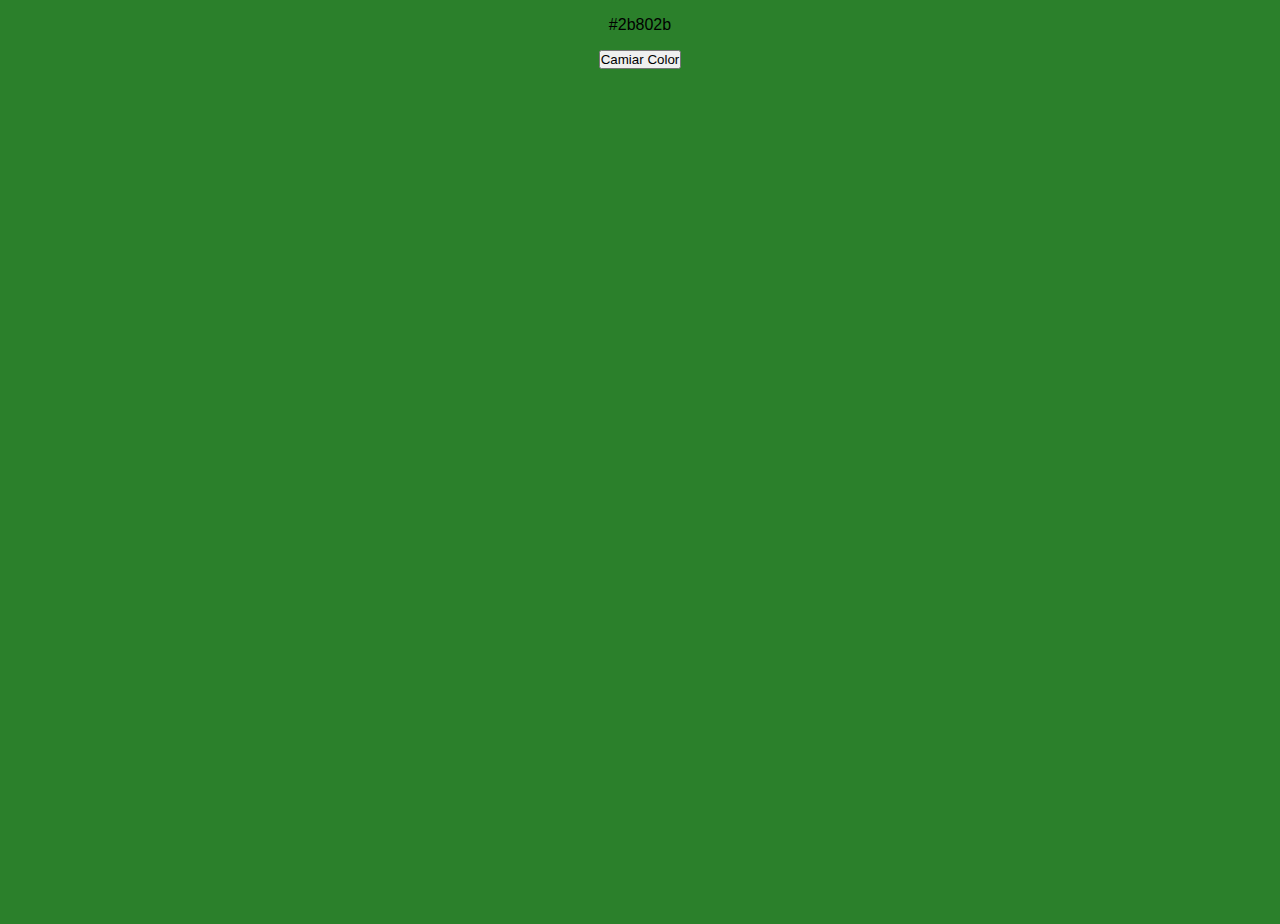
==== CursoDomConJS/ColorAleatorio/index.html @ b5f07f0a "Dar estilos a color aleatorio" ====
<!DOCTYPE html>
<html lang="es">
<head>
	<meta charset="UTF-8">
	<meta http-equiv="X-UA-Compatible" content="IE=edge">
	<meta name="viewport" content="width=device-width, initial-scale=1.0">
	<link rel ="stylesheet" href="style.css">
	<title>Ejemplo 1</title>
</head>
<body class="centrar-flex">
		<div id="contenedor", class="centrar-flex">
				<p id="color">#2b802b</p>
				<button id="boton-color">Camiar Color</button>
		</div>

		<script src="script.js"></script>
</body>
</html>
---- CursoDomConJS/ColorAleatorio/style.css ----
/* Estilos Generales */

* {
		marigin: 0;
		padding: 0;
		font-family: 'Verdana', sans-serif;
}

body {
		height: 100vh;
		background-color: #2b802b;
		text-align: center;
}

.center-flex {
		display: flex;
		justify-content: center;
		align-items: center;
}

.contenedor {
		height: 220px;
		width: 450px;
		background-color: #ffffff;
}
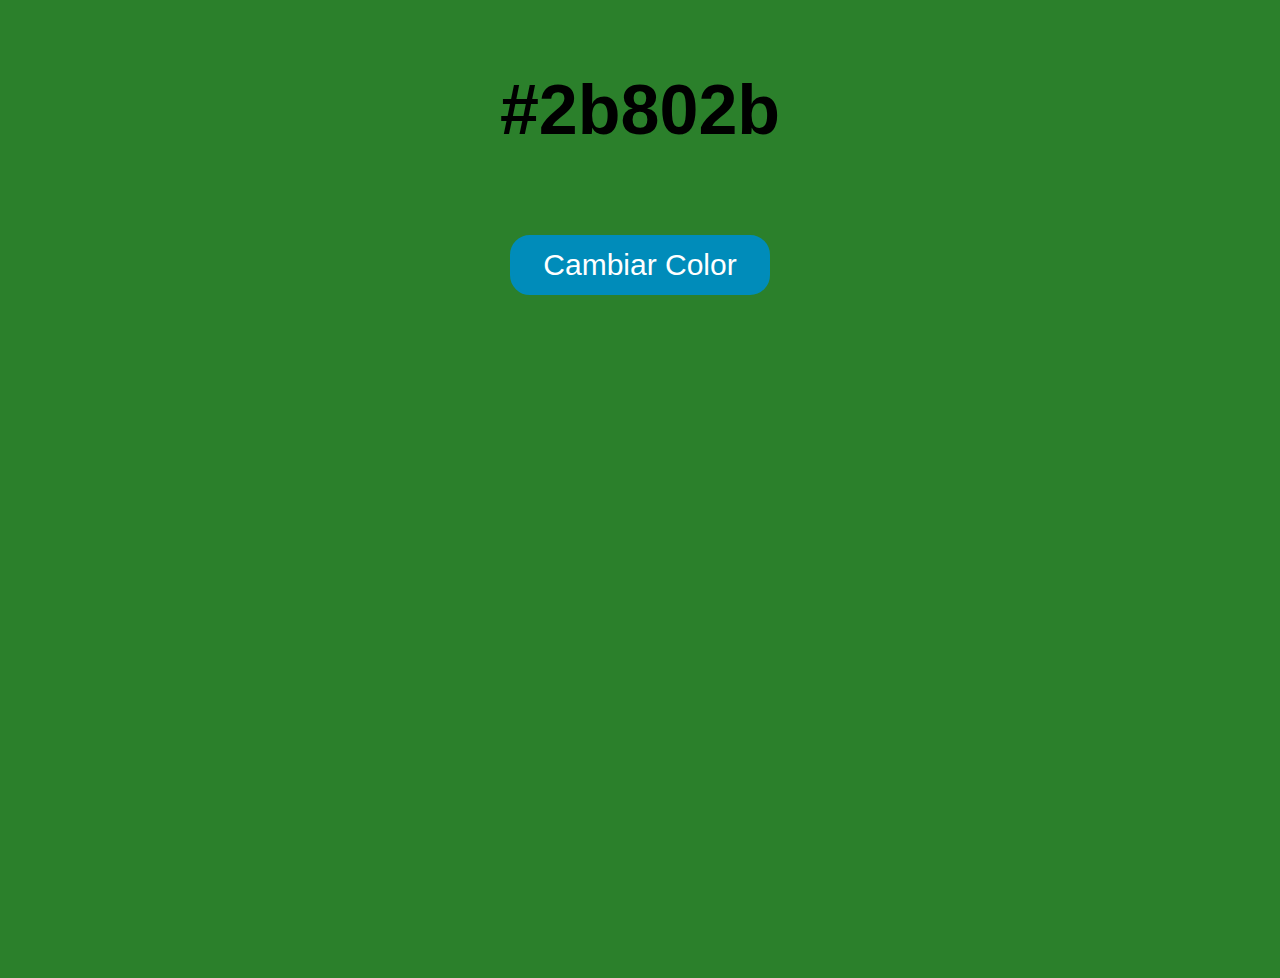
==== commit 978da739: "Proyecto cambiar color aleatorio terminado" ====
--- a/CursoDomConJS/ColorAleatorio/index.html
+++ b/CursoDomConJS/ColorAleatorio/index.html
@@ -5,12 +5,12 @@
 	<meta http-equiv="X-UA-Compatible" content="IE=edge">
 	<meta name="viewport" content="width=device-width, initial-scale=1.0">
 	<link rel ="stylesheet" href="style.css">
-	<title>Ejemplo 1</title>
+	<title>Color Aleatorio</title>
 </head>
 <body class="centrar-flex">
 		<div id="contenedor", class="centrar-flex">
 				<p id="color">#2b802b</p>
-				<button id="boton-color">Camiar Color</button>
+				<button id="boton-color">Cambiar Color</button>
 		</div>
 
 		<script src="script.js"></script>
--- a/CursoDomConJS/ColorAleatorio/style.css
+++ b/CursoDomConJS/ColorAleatorio/style.css
@@ -21,6 +21,31 @@
 .contenedor {
 		height: 220px;
 		width: 450px;
-		background-color: #ffffff;
+		background-color: white;
+		border: 5px solid black;
+		flex-wrap: wrap;
+		flex-direction: column;
 }
 
+#color {
+		font-size: 70px;
+		font-weight: bold;
+}
+
+button {
+		font-size: 30px;
+		color: white;
+		border-radius: 20px;
+		margin: 15px;
+		padding: 10px 30px;
+		border: 3px solid #008cba;
+		background-color: #008cba;
+		user-select: none;
+		cursor: pointer;
+		transition: 0.4s;
+}
+
+button:hover {
+		background-color: #006a6a;
+}
+
